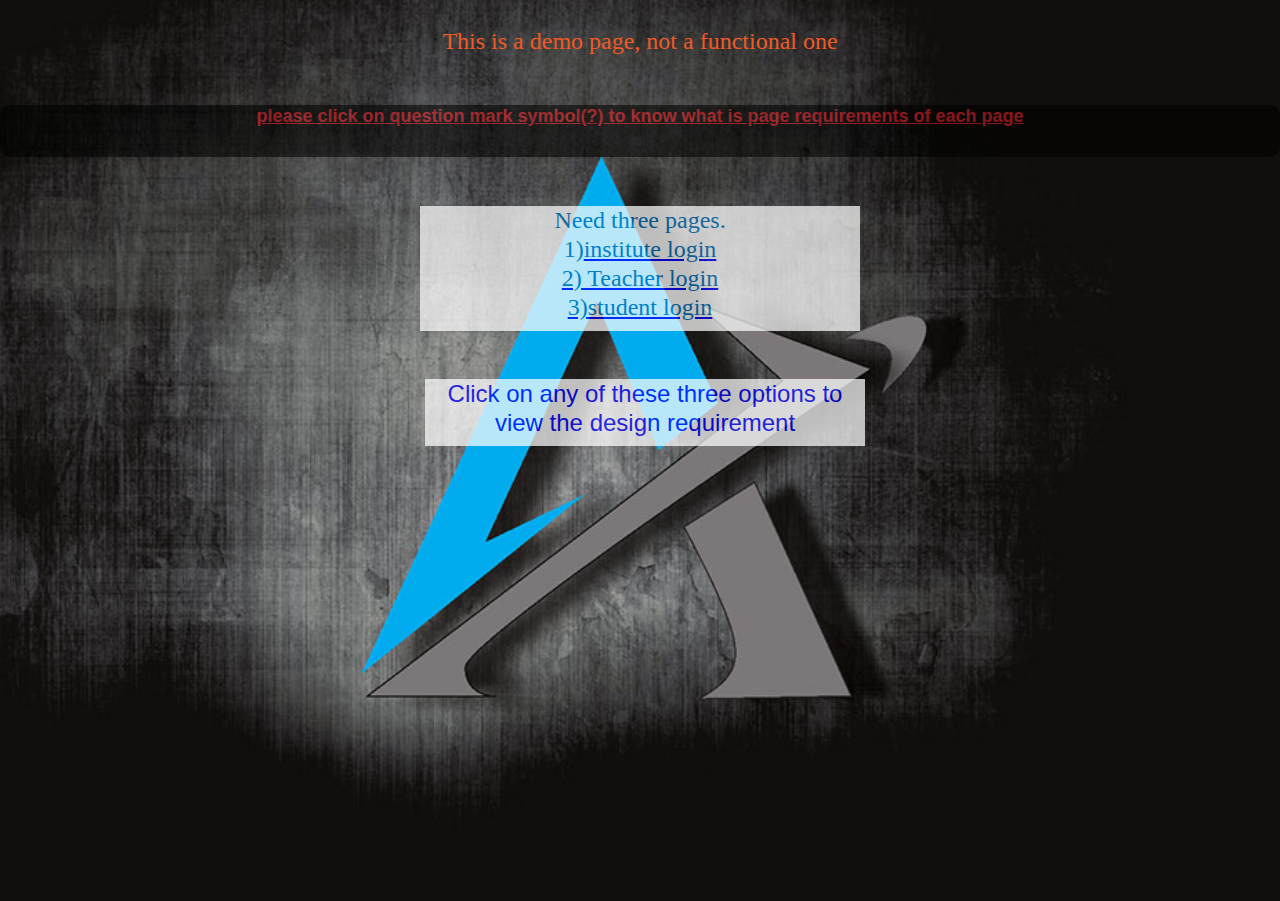
==== index.html @ d6185d38 "data" ====
<!DOCTYPE html>
<html class="nojs html css_verticalspacer" lang="en-GB">
 <head>

  <meta http-equiv="Content-type" content="text/html;charset=UTF-8"/>
  <meta name="generator" content="2018.1.0.386"/>
  <meta name="viewport" content="width=device-width, initial-scale=1.0"/>
  
  <script type="text/javascript">
   // Update the 'nojs'/'js' class on the html node
document.documentElement.className = document.documentElement.className.replace(/\bnojs\b/g, 'js');

// Check that all required assets are uploaded and up-to-date
if(typeof Muse == "undefined") window.Muse = {}; window.Muse.assets = {"required":["museutils.js", "museconfig.js", "jquery.watch.js", "jquery.musepolyfill.bgsize.js", "require.js", "index.css"], "outOfDate":[]};
</script>
  
  <title>descriptiom</title>
  <!-- CSS -->
  <link rel="stylesheet" type="text/css" href="css/site_global.css?crc=444006867"/>
  <link rel="stylesheet" type="text/css" href="css/index.css?crc=3899589038" id="pagesheet"/>
  <!-- Other scripts -->
  <script type="text/javascript">
   var __adobewebfontsappname__ = "muse";
</script>
  <!-- JS includes -->
  <script src="https://webfonts.creativecloud.com/ultra:n4:default;paytone-one:n4:default.js" type="text/javascript"></script>
    <!--HTML Widget code-->
  
<style>
/* Created by Joseph Angelo Todaro of MuseResources.com. Reuse of this code is traceable and strictly prohibited. */
.u3273{-webkit-animation-duration:.5s;animation-duration:.5s;-webkit-animation-fill-mode:both;animation-fill-mode:both;-ms-transform-origin:50% 50%;-webkit-transform-origin:50% 50%;transform-origin:50% 50%}@-webkit-keyframes movebounce{from,0%,33%,60%,to{-webkit-animation-timing-function:cubic-bezier(0.215,0.610,0.355,1.000);animation-timing-function:cubic-bezier(0.215,0.610,0.355,1.000);-webkit-transform:translate3d(0,0,0);transform:translate3d(0,0,0)}20%,23%{-webkit-animation-timing-function:cubic-bezier(0.755,0.050,0.855,0.060);animation-timing-function:cubic-bezier(0.755,0.050,0.855,0.060);-webkit-transform:translate3d(0,-30px,0);transform:translate3d(0,-30px,0)}50%{-webkit-animation-timing-function:cubic-bezier(0.755,0.050,0.855,0.060);animation-timing-function:cubic-bezier(0.755,0.050,0.855,0.060);-webkit-transform:translate3d(0,-15px,0);transform:translate3d(0,-15px,0)}70%{-webkit-transform:translate3d(0,-4px,0);transform:translate3d(0,-4px,0)}}@keyframes movebounce{from,0%,33%,60%,to{-webkit-animation-timing-function:cubic-bezier(0.215,0.610,0.355,1.000);animation-timing-function:cubic-bezier(0.215,0.610,0.355,1.000);-webkit-transform:translate3d(0,0,0);transform:translate3d(0,0,0)}20%,23%{-webkit-animation-timing-function:cubic-bezier(0.755,0.050,0.855,0.060);animation-timing-function:cubic-bezier(0.755,0.050,0.855,0.060);-webkit-transform:translate3d(0,-30px,0);transform:translate3d(0,-30px,0)}50%{-webkit-animation-timing-function:cubic-bezier(0.755,0.050,0.855,0.060);animation-timing-function:cubic-bezier(0.755,0.050,0.855,0.060);-webkit-transform:translate3d(0,-15px,0);transform:translate3d(0,-15px,0)}70%{-webkit-transform:translate3d(0,-4px,0);transform:translate3d(0,-4px,0)}}.u3273.movebounce{-webkit-animation-name:movebounce;animation-name:movebounce;-webkit-transform-origin:center bottom;transform-origin:center bottom}@-webkit-keyframes moveflash{from,50%,to{opacity:1}25%,75%{opacity:0}}@keyframes moveflash{from,50%,to{opacity:1}25%,75%{opacity:0}}.u3273.moveflash{-webkit-animation-name:moveflash;animation-name:moveflash}@-webkit-keyframes movepulse{from{-webkit-transform:scale3d(1,1,1);transform:scale3d(1,1,1)}50%{-webkit-transform:scale3d(1.05,1.05,1.05);transform:scale3d(1.05,1.05,1.05)}to{-webkit-transform:scale3d(1,1,1);transform:scale3d(1,1,1)}}@keyframes movepulse{from{-webkit-transform:scale3d(1,1,1);transform:scale3d(1,1,1)}50%{-webkit-transform:scale3d(1.05,1.05,1.05);transform:scale3d(1.05,1.05,1.05)}to{-webkit-transform:scale3d(1,1,1);transform:scale3d(1,1,1)}}.u3273.movepulse{-webkit-animation-name:movepulse;animation-name:movepulse}@-webkit-keyframes moverubberBand{from{-webkit-transform:scale3d(1,1,1);transform:scale3d(1,1,1)}30%{-webkit-transform:scale3d(1.25,0.75,1);transform:scale3d(1.25,0.75,1)}40%{-webkit-transform:scale3d(0.75,1.25,1);transform:scale3d(0.75,1.25,1)}50%{-webkit-transform:scale3d(1.15,0.85,1);transform:scale3d(1.15,0.85,1)}65%{-webkit-transform:scale3d(.95,1.05,1);transform:scale3d(.95,1.05,1)}75%{-webkit-transform:scale3d(1.05,.95,1);transform:scale3d(1.05,.95,1)}to{-webkit-transform:scale3d(1,1,1);transform:scale3d(1,1,1)}}@keyframes moverubberBand{from{-webkit-transform:scale3d(1,1,1);transform:scale3d(1,1,1)}30%{-webkit-transform:scale3d(1.25,0.75,1);transform:scale3d(1.25,0.75,1)}40%{-webkit-transform:scale3d(0.75,1.25,1);transform:scale3d(0.75,1.25,1)}50%{-webkit-transform:scale3d(1.15,0.85,1);transform:scale3d(1.15,0.85,1)}65%{-webkit-transform:scale3d(.95,1.05,1);transform:scale3d(.95,1.05,1)}75%{-webkit-transform:scale3d(1.05,.95,1);transform:scale3d(1.05,.95,1)}to{-webkit-transform:scale3d(1,1,1);transform:scale3d(1,1,1)}}.u3273.moverubberBand{-webkit-animation-name:moverubberBand;animation-name:moverubberBand}@-webkit-keyframes moveshake{from,to{-webkit-transform:translate3d(0,0,0);transform:translate3d(0,0,0)}10%,30%,50%,70%,90%{-webkit-transform:translate3d(-10px,0,0);transform:translate3d(-10px,0,0)}20%,40%,60%,80%{-webkit-transform:translate3d(10px,0,0);transform:translate3d(10px,0,0)}}@keyframes moveshake{from,to{-webkit-transform:translate3d(0,0,0);transform:translate3d(0,0,0)}10%,30%,50%,70%,90%{-webkit-transform:translate3d(-10px,0,0);transform:translate3d(-10px,0,0)}20%,40%,60%,80%{-webkit-transform:translate3d(10px,0,0);transform:translate3d(10px,0,0)}}.u3273.moveshake{-webkit-animation-name:moveshake;animation-name:moveshake}@-webkit-keyframes moveheadShake{0%{-webkit-transform:translateX(0);transform:translateX(0)}6.5%{-webkit-transform:translateX(-6px) rotateY(-9deg);transform:translateX(-6px) rotateY(-9deg)}18.5%{-webkit-transform:translateX(5px) rotateY(7deg);transform:translateX(5px) rotateY(7deg)}31.5%{-webkit-transform:translateX(-3px) rotateY(-5deg);transform:translateX(-3px) rotateY(-5deg)}43.5%{-webkit-transform:translateX(2px) rotateY(3deg);transform:translateX(2px) rotateY(3deg)}50%{-webkit-transform:translateX(0);transform:translateX(0)}}@keyframes moveheadShake{0%{-webkit-transform:translateX(0);transform:translateX(0)}6.5%{-webkit-transform:translateX(-6px) rotateY(-9deg);transform:translateX(-6px) rotateY(-9deg)}18.5%{-webkit-transform:translateX(5px) rotateY(7deg);transform:translateX(5px) rotateY(7deg)}31.5%{-webkit-transform:translateX(-3px) rotateY(-5deg);transform:translateX(-3px) rotateY(-5deg)}43.5%{-webkit-transform:translateX(2px) rotateY(3deg);transform:translateX(2px) rotateY(3deg)}50%{-webkit-transform:translateX(0);transform:translateX(0)}}.u3273.moveheadShake{-webkit-animation-timing-function:ease-in-out;animation-timing-function:ease-in-out;-webkit-animation-name:moveheadShake;animation-name:moveheadShake}@-webkit-keyframes moveswing{20%{-webkit-transform:rotate3d(0,0,1,15deg);transform:rotate3d(0,0,1,15deg)}40%{-webkit-transform:rotate3d(0,0,1,-10deg);transform:rotate3d(0,0,1,-10deg)}60%{-webkit-transform:rotate3d(0,0,1,5deg);transform:rotate3d(0,0,1,5deg)}80%{-webkit-transform:rotate3d(0,0,1,-5deg);transform:rotate3d(0,0,1,-5deg)}to{-webkit-transform:rotate3d(0,0,1,0deg);transform:rotate3d(0,0,1,0deg)}}@keyframes moveswing{20%{-webkit-transform:rotate3d(0,0,1,15deg);transform:rotate3d(0,0,1,15deg)}40%{-webkit-transform:rotate3d(0,0,1,-10deg);transform:rotate3d(0,0,1,-10deg)}60%{-webkit-transform:rotate3d(0,0,1,5deg);transform:rotate3d(0,0,1,5deg)}80%{-webkit-transform:rotate3d(0,0,1,-5deg);transform:rotate3d(0,0,1,-5deg)}to{-webkit-transform:rotate3d(0,0,1,0deg);transform:rotate3d(0,0,1,0deg)}}.u3273.moveswing{-webkit-transform-origin:top center;transform-origin:top center;-webkit-animation-name:moveswing;animation-name:moveswing}@-webkit-keyframes movetada{from{-webkit-transform:scale3d(1,1,1);transform:scale3d(1,1,1)}10%,20%{-webkit-transform:scale3d(.9,.9,.9) rotate3d(0,0,1,-3deg);transform:scale3d(.9,.9,.9) rotate3d(0,0,1,-3deg)}30%,50%,70%,90%{-webkit-transform:scale3d(1.1,1.1,1.1) rotate3d(0,0,1,3deg);transform:scale3d(1.1,1.1,1.1) rotate3d(0,0,1,3deg)}40%,60%,80%{-webkit-transform:scale3d(1.1,1.1,1.1) rotate3d(0,0,1,-3deg);transform:scale3d(1.1,1.1,1.1) rotate3d(0,0,1,-3deg)}to{-webkit-transform:scale3d(1,1,1);transform:scale3d(1,1,1)}}@keyframes movetada{from{-webkit-transform:scale3d(1,1,1);transform:scale3d(1,1,1)}10%,20%{-webkit-transform:scale3d(.9,.9,.9) rotate3d(0,0,1,-3deg);transform:scale3d(.9,.9,.9) rotate3d(0,0,1,-3deg)}30%,50%,70%,90%{-webkit-transform:scale3d(1.1,1.1,1.1) rotate3d(0,0,1,3deg);transform:scale3d(1.1,1.1,1.1) rotate3d(0,0,1,3deg)}40%,60%,80%{-webkit-transform:scale3d(1.1,1.1,1.1) rotate3d(0,0,1,-3deg);transform:scale3d(1.1,1.1,1.1) rotate3d(0,0,1,-3deg)}to{-webkit-transform:scale3d(1,1,1);transform:scale3d(1,1,1)}}.u3273.movetada{-webkit-animation-name:movetada;animation-name:movetada}@-webkit-keyframes movewobble{from{-webkit-transform:none;transform:none}15%{-webkit-transform:translate3d(-25%,0,0) rotate3d(0,0,1,-5deg);transform:translate3d(-25%,0,0) rotate3d(0,0,1,-5deg)}30%{-webkit-transform:translate3d(20%,0,0) rotate3d(0,0,1,3deg);transform:translate3d(20%,0,0) rotate3d(0,0,1,3deg)}45%{-webkit-transform:translate3d(-15%,0,0) rotate3d(0,0,1,-3deg);transform:translate3d(-15%,0,0) rotate3d(0,0,1,-3deg)}60%{-webkit-transform:translate3d(10%,0,0) rotate3d(0,0,1,2deg);transform:translate3d(10%,0,0) rotate3d(0,0,1,2deg)}75%{-webkit-transform:translate3d(-5%,0,0) rotate3d(0,0,1,-1deg);transform:translate3d(-5%,0,0) rotate3d(0,0,1,-1deg)}to{-webkit-transform:none;transform:none}}@keyframes movewobble{from{-webkit-transform:none;transform:none}15%{-webkit-transform:translate3d(-25%,0,0) rotate3d(0,0,1,-5deg);transform:translate3d(-25%,0,0) rotate3d(0,0,1,-5deg)}30%{-webkit-transform:translate3d(20%,0,0) rotate3d(0,0,1,3deg);transform:translate3d(20%,0,0) rotate3d(0,0,1,3deg)}45%{-webkit-transform:translate3d(-15%,0,0) rotate3d(0,0,1,-3deg);transform:translate3d(-15%,0,0) rotate3d(0,0,1,-3deg)}60%{-webkit-transform:translate3d(10%,0,0) rotate3d(0,0,1,2deg);transform:translate3d(10%,0,0) rotate3d(0,0,1,2deg)}75%{-webkit-transform:translate3d(-5%,0,0) rotate3d(0,0,1,-1deg);transform:translate3d(-5%,0,0) rotate3d(0,0,1,-1deg)}to{-webkit-transform:none;transform:none}}.u3273.movewobble{-webkit-animation-name:movewobble;animation-name:movewobble}@-webkit-keyframes movejello{from,11.1%,to{-webkit-transform:none;transform:none}22.2%{-webkit-transform:skewX(-12.5deg) skewY(-12.5deg);transform:skewX(-12.5deg) skewY(-12.5deg)}33.3%{-webkit-transform:skewX(6.25deg) skewY(6.25deg);transform:skewX(6.25deg) skewY(6.25deg)}44.4%{-webkit-transform:skewX(-3.125deg) skewY(-3.125deg);transform:skewX(-3.125deg) skewY(-3.125deg)}55.5%{-webkit-transform:skewX(1.5625deg) skewY(1.5625deg);transform:skewX(1.5625deg) skewY(1.5625deg)}66.6%{-webkit-transform:skewX(-0.78125deg) skewY(-0.78125deg);transform:skewX(-0.78125deg) skewY(-0.78125deg)}77.7%{-webkit-transform:skewX(0.390625deg) skewY(0.390625deg);transform:skewX(0.390625deg) skewY(0.390625deg)}88.8%{-webkit-transform:skewX(-0.1953125deg) skewY(-0.1953125deg);transform:skewX(-0.1953125deg) skewY(-0.1953125deg)}}@keyframes movejello{from,11.1%,to{-webkit-transform:none;transform:none}22.2%{-webkit-transform:skewX(-12.5deg) skewY(-12.5deg);transform:skewX(-12.5deg) skewY(-12.5deg)}33.3%{-webkit-transform:skewX(6.25deg) skewY(6.25deg);transform:skewX(6.25deg) skewY(6.25deg)}44.4%{-webkit-transform:skewX(-3.125deg) skewY(-3.125deg);transform:skewX(-3.125deg) skewY(-3.125deg)}55.5%{-webkit-transform:skewX(1.5625deg) skewY(1.5625deg);transform:skewX(1.5625deg) skewY(1.5625deg)}66.6%{-webkit-transform:skewX(-0.78125deg) skewY(-0.78125deg);transform:skewX(-0.78125deg) skewY(-0.78125deg)}77.7%{-webkit-transform:skewX(0.390625deg) skewY(0.390625deg);transform:skewX(0.390625deg) skewY(0.390625deg)}88.8%{-webkit-transform:skewX(-0.1953125deg) skewY(-0.1953125deg);transform:skewX(-0.1953125deg) skewY(-0.1953125deg)}}.u3273.movejello{-webkit-animation-name:movejello;animation-name:movejello;-webkit-transform-origin:center;transform-origin:center}@-webkit-keyframes flip{from{-webkit-transform:perspective(400px) rotate3d(0,1,0,-360deg);transform:perspective(400px) rotate3d(0,1,0,-360deg);-webkit-animation-timing-function:ease-out;animation-timing-function:ease-out}40%{-webkit-transform:perspective(400px) translate3d(0,0,150px) rotate3d(0,1,0,-190deg);transform:perspective(400px) translate3d(0,0,150px) rotate3d(0,1,0,-190deg);-webkit-animation-timing-function:ease-out;animation-timing-function:ease-out}50%{-webkit-transform:perspective(400px) translate3d(0,0,150px) rotate3d(0,1,0,-170deg);transform:perspective(400px) translate3d(0,0,150px) rotate3d(0,1,0,-170deg);-webkit-animation-timing-function:ease-in;animation-timing-function:ease-in}80%{-webkit-transform:perspective(400px) scale3d(.95,.95,.95);transform:perspective(400px) scale3d(.95,.95,.95);-webkit-animation-timing-function:ease-in;animation-timing-function:ease-in}to{-webkit-transform:perspective(400px);transform:perspective(400px);-webkit-animation-timing-function:ease-in;animation-timing-function:ease-in}}@keyframes flip{from{-webkit-transform:perspective(400px) rotate3d(0,1,0,-360deg);transform:perspective(400px) rotate3d(0,1,0,-360deg);-webkit-animation-timing-function:ease-out;animation-timing-function:ease-out}40%{-webkit-transform:perspective(400px) translate3d(0,0,150px) rotate3d(0,1,0,-190deg);transform:perspective(400px) translate3d(0,0,150px) rotate3d(0,1,0,-190deg);-webkit-animation-timing-function:ease-out;animation-timing-function:ease-out}50%{-webkit-transform:perspective(400px) translate3d(0,0,150px) rotate3d(0,1,0,-170deg);transform:perspective(400px) translate3d(0,0,150px) rotate3d(0,1,0,-170deg);-webkit-animation-timing-function:ease-in;animation-timing-function:ease-in}80%{-webkit-transform:perspective(400px) scale3d(.95,.95,.95);transform:perspective(400px) scale3d(.95,.95,.95);-webkit-animation-timing-function:ease-in;animation-timing-function:ease-in}to{-webkit-transform:perspective(400px);transform:perspective(400px);-webkit-animation-timing-function:ease-in;animation-timing-function:ease-in}}.u3273.moveflip{-webkit-backface-visibility:visible;backface-visibility:visible;-webkit-animation-name:flip;animation-name:flip}@keyframes movespin{0%{transform:rotate(0deg)}39%{transform:rotate(-17deg)}72%{transform:rotate(1100deg)}84%{transform:rotate(1100deg)}100%{transform:rotate(1080deg)}}@-webkit-keyframes movespin{0%{-webkit-transform:rotate(0deg)}39%{-webkit-transform:rotate(-17deg)}72%{-webkit-transform:rotate(1100deg)}84%{-webkit-transform:rotate(1100deg)}100%{-webkit-transform:rotate(1080deg)}}.u3273.movespin{animation-name:movespin;-webkit-animation-name:movespin;transform-origin:50% 50%;animation-fill-mode:both;-webkit-transform-origin:50% 50%;-webkit-animation-fill-mode:both;-webkit-animation-timing-function:ease;animation-timing-function:ease}
/* Created by Joseph Angelo Todaro of MuseResources.com. Reuse of this code is traceable and strictly prohibited. */
</style>

 </head>
 <body class="museBGSize">

  <div class="clearfix borderbox" id="page"><!-- group -->
   <div class="size_fixed grpelem" id="u3273" data-sizePolicy="fixed" data-pintopage="page_fluidx"><!-- custom html -->
    
            
   </div>
   <div class="clearfix grpelem" id="pu94-4"><!-- column -->
    <div class="clearfix colelem" id="u94-4"><!-- content -->
     <p>This is a demo page, not a functional one</p>
    </div>
    <div class="clearfix colelem" id="u3265-3"><!-- content -->
     <p>&nbsp;</p>
    </div>
    <div class="browser_width colelem" id="u3262-4-bw">
     <div class="rounded-corners tip clearfix" id="u3262-4"><!-- content -->
      <p><span id="u3262">please click on question mark symbol(?) to know what is page requirements of each page</span></p>
     </div>
    </div>
    <div class="clearfix colelem" id="u97-14"><!-- content -->
     <p>Need three pages.</p>
     <p><span id="u97-3">1)</span><a class="nonblock" href="insti-login.html"><span id="u97-4">institute login</span></a></p>
     <p><a class="nonblock" href="teacherlogin.html"><span id="u97-7">2) Teacher login</span></a></p>
     <p><a class="nonblock" href="student-login.html"><span id="u97-10">3)student login</span></a></p>
    </div>
    <div class="clearfix colelem" id="u100-4"><!-- content -->
     <p>Click on any of these three options to view the design requirement</p>
    </div>
   </div>
   <div class="verticalspacer" data-offset-top="446" data-content-above-spacer="445" data-content-below-spacer="61" data-sizePolicy="fixed" data-pintopage="page_fixedLeft"></div>
  </div>
  <!-- JS includes -->
  <script type="text/javascript">
   if (document.location.protocol != 'https:') document.write('\x3Cscript src="http://musecdn.businesscatalyst.com/scripts/4.0/jquery-1.8.3.min.js" type="text/javascript">\x3C/script>');
</script>
  <script type="text/javascript">
   window.jQuery || document.write('\x3Cscript src="scripts/jquery-1.8.3.min.js?crc=209076791" type="text/javascript">\x3C/script>');
</script>
  <!-- Other scripts -->
  <script type="text/javascript">
   // Decide whether to suppress missing file error or not based on preference setting
var suppressMissingFileError = false
</script>
  <script type="text/javascript">
   window.Muse.assets.check=function(c){if(!window.Muse.assets.checked){window.Muse.assets.checked=!0;var b={},d=function(a,b){if(window.getComputedStyle){var c=window.getComputedStyle(a,null);return c&&c.getPropertyValue(b)||c&&c[b]||""}if(document.documentElement.currentStyle)return(c=a.currentStyle)&&c[b]||a.style&&a.style[b]||"";return""},a=function(a){if(a.match(/^rgb/))return a=a.replace(/\s+/g,"").match(/([\d\,]+)/gi)[0].split(","),(parseInt(a[0])<<16)+(parseInt(a[1])<<8)+parseInt(a[2]);if(a.match(/^\#/))return parseInt(a.substr(1),
16);return 0},f=function(f){for(var g=document.getElementsByTagName("link"),j=0;j<g.length;j++)if("text/css"==g[j].type){var l=(g[j].href||"").match(/\/?css\/([\w\-]+\.css)\?crc=(\d+)/);if(!l||!l[1]||!l[2])break;b[l[1]]=l[2]}g=document.createElement("div");g.className="version";g.style.cssText="display:none; width:1px; height:1px;";document.getElementsByTagName("body")[0].appendChild(g);for(j=0;j<Muse.assets.required.length;){var l=Muse.assets.required[j],k=l.match(/([\w\-\.]+)\.(\w+)$/),i=k&&k[1]?
k[1]:null,k=k&&k[2]?k[2]:null;switch(k.toLowerCase()){case "css":i=i.replace(/\W/gi,"_").replace(/^([^a-z])/gi,"_$1");g.className+=" "+i;i=a(d(g,"color"));k=a(d(g,"backgroundColor"));i!=0||k!=0?(Muse.assets.required.splice(j,1),"undefined"!=typeof b[l]&&(i!=b[l]>>>24||k!=(b[l]&16777215))&&Muse.assets.outOfDate.push(l)):j++;g.className="version";break;case "js":j++;break;default:throw Error("Unsupported file type: "+k);}}c?c().jquery!="1.8.3"&&Muse.assets.outOfDate.push("jquery-1.8.3.min.js"):Muse.assets.required.push("jquery-1.8.3.min.js");
g.parentNode.removeChild(g);if(Muse.assets.outOfDate.length||Muse.assets.required.length)g="Some files on the server may be missing or incorrect. Clear browser cache and try again. If the problem persists please contact website author.",f&&Muse.assets.outOfDate.length&&(g+="\nOut of date: "+Muse.assets.outOfDate.join(",")),f&&Muse.assets.required.length&&(g+="\nMissing: "+Muse.assets.required.join(",")),suppressMissingFileError?(g+="\nUse SuppressMissingFileError key in AppPrefs.xml to show missing file error pop up.",console.log(g)):alert(g)};location&&location.search&&location.search.match&&location.search.match(/muse_debug/gi)?
setTimeout(function(){f(!0)},5E3):f()}};
var muse_init=function(){require.config({baseUrl:""});require(["jquery","museutils","whatinput","jquery.watch","jquery.musepolyfill.bgsize"],function(c){var $ = c;$(document).ready(function(){try{
window.Muse.assets.check($);/* body */
Muse.Utils.transformMarkupToFixBrowserProblemsPreInit();/* body */
Muse.Utils.prepHyperlinks(true);/* body */
Muse.Utils.resizeHeight('.browser_width');/* resize height */
Muse.Utils.requestAnimationFrame(function() { $('body').addClass('initialized'); });/* mark body as initialized */
Muse.Utils.makeButtonsVisibleAfterSettingMinWidth();/* body */
Muse.Utils.fullPage('#page');/* 100% height page */
Muse.Utils.showWidgetsWhenReady();/* body */
Muse.Utils.transformMarkupToFixBrowserProblems();/* body */
}catch(b){if(b&&"function"==typeof b.notify?b.notify():Muse.Assert.fail("Error calling selector function: "+b),false)throw b;}})})};

</script>
  <!-- RequireJS script -->
  <script src="scripts/require.js?crc=7928878" type="text/javascript" async data-main="scripts/museconfig.js?crc=4286661555" onload="if (requirejs) requirejs.onError = function(requireType, requireModule) { if (requireType && requireType.toString && requireType.toString().indexOf && 0 <= requireType.toString().indexOf('#scripterror')) window.Muse.assets.check(); }" onerror="window.Muse.assets.check();"></script>
  
  <!--HTML Widget code-->
  
<script type="text/javascript">
$.fn.extend({animateCss:function(a){var b='webkitAnimationEnd mozAnimationEnd MSAnimationEnd oanimationend animationend';$(this).addClass('u3273 '+a).one(b,function(){$(this).removeClass('u3273 '+a)})}});var timerId=setInterval(function(){$(".tip").animateCss('movetada')},3e3);timerId();
</script>

   </body>
</html>
---- css/site_global.css ----
html{min-height:100%;min-width:100%;-ms-text-size-adjust:none;}body,div,dl,dt,dd,ul,ol,li,nav,h1,h2,h3,h4,h5,h6,pre,code,form,fieldset,legend,input,button,textarea,p,blockquote,th,td,a{margin:0px;padding:0px;border-width:0px;border-style:solid;border-color:transparent;-webkit-transform-origin:left top;-ms-transform-origin:left top;-o-transform-origin:left top;transform-origin:left top;background-repeat:no-repeat;}button.submit-btn{-moz-box-sizing:content-box;-webkit-box-sizing:content-box;box-sizing:content-box;}.transition{-webkit-transition-property:background-image,background-position,background-color,border-color,border-radius,color,font-size,font-style,font-weight,letter-spacing,line-height,text-align,box-shadow,text-shadow,opacity;transition-property:background-image,background-position,background-color,border-color,border-radius,color,font-size,font-style,font-weight,letter-spacing,line-height,text-align,box-shadow,text-shadow,opacity;}.transition *{-webkit-transition:inherit;transition:inherit;}table{border-collapse:collapse;border-spacing:0px;}fieldset,img{border:0px;border-style:solid;-webkit-transform-origin:left top;-ms-transform-origin:left top;-o-transform-origin:left top;transform-origin:left top;}address,caption,cite,code,dfn,em,strong,th,var,optgroup{font-style:inherit;font-weight:inherit;}del,ins{text-decoration:none;}li{list-style:none;}caption,th{text-align:left;}h1,h2,h3,h4,h5,h6{font-size:100%;font-weight:inherit;}input,button,textarea,select,optgroup,option{font-family:inherit;font-size:inherit;font-style:inherit;font-weight:inherit;}.form-grp input,.form-grp textarea{-webkit-appearance:none;-webkit-border-radius:0;}body{font-family:Arial, Helvetica Neue, Helvetica, sans-serif;text-align:left;font-size:14px;line-height:17px;word-wrap:break-word;text-rendering:optimizeLegibility;-moz-font-feature-settings:'liga';-ms-font-feature-settings:'liga';-webkit-font-feature-settings:'liga';font-feature-settings:'liga';}a:link{color:#0000FF;text-decoration:underline;}a:visited{color:#800080;text-decoration:underline;}a:hover{color:#0000FF;text-decoration:underline;}a:active{color:#EE0000;text-decoration:underline;}a.nontext{color:black;text-decoration:none;font-style:normal;font-weight:normal;}.normal_text{color:#000000;direction:ltr;font-family:Arial, Helvetica Neue, Helvetica, sans-serif;font-size:14px;font-style:normal;font-weight:normal;letter-spacing:0px;line-height:17px;text-align:left;text-decoration:none;text-indent:0px;text-transform:none;vertical-align:0px;padding:0px;}.list0 li:before{position:absolute;right:100%;letter-spacing:0px;text-decoration:none;font-weight:normal;font-style:normal;}.rtl-list li:before{right:auto;left:100%;}.nls-None > li:before,.nls-None .list3 > li:before,.nls-None .list6 > li:before{margin-right:6px;content:'•';}.nls-None .list1 > li:before,.nls-None .list4 > li:before,.nls-None .list7 > li:before{margin-right:6px;content:'○';}.nls-None,.nls-None .list1,.nls-None .list2,.nls-None .list3,.nls-None .list4,.nls-None .list5,.nls-None .list6,.nls-None .list7,.nls-None .list8{padding-left:34px;}.nls-None.rtl-list,.nls-None .list1.rtl-list,.nls-None .list2.rtl-list,.nls-None .list3.rtl-list,.nls-None .list4.rtl-list,.nls-None .list5.rtl-list,.nls-None .list6.rtl-list,.nls-None .list7.rtl-list,.nls-None .list8.rtl-list{padding-left:0px;padding-right:34px;}.nls-None .list2 > li:before,.nls-None .list5 > li:before,.nls-None .list8 > li:before{margin-right:6px;content:'-';}.nls-None.rtl-list > li:before,.nls-None .list1.rtl-list > li:before,.nls-None .list2.rtl-list > li:before,.nls-None .list3.rtl-list > li:before,.nls-None .list4.rtl-list > li:before,.nls-None .list5.rtl-list > li:before,.nls-None .list6.rtl-list > li:before,.nls-None .list7.rtl-list > li:before,.nls-None .list8.rtl-list > li:before{margin-right:0px;margin-left:6px;}.TabbedPanelsTab{white-space:nowrap;}.MenuBar .MenuBarView,.MenuBar .SubMenuView{display:block;list-style:none;}.MenuBar .SubMenu{display:none;position:absolute;}.NoWrap{white-space:nowrap;word-wrap:normal;}.rootelem{margin-left:auto;margin-right:auto;}.colelem{display:inline;float:left;clear:both;}.clearfix:after{content:"\0020";visibility:hidden;display:block;height:0px;clear:both;}*:first-child+html .clearfix{zoom:1;}.clip_frame{overflow:hidden;}.popup_anchor{position:relative;width:0px;height:0px;}.allow_click_through *{pointer-events:auto;}.popup_element{z-index:100000;}.svg{display:block;vertical-align:top;}span.wrap{content:'';clear:left;display:block;}span.actAsInlineDiv{display:inline-block;}.position_content,.excludeFromNormalFlow{float:left;}.preload_images{position:absolute;overflow:hidden;left:-9999px;top:-9999px;height:1px;width:1px;}.preload{height:1px;width:1px;}.animateStates{-webkit-transition:0.3s ease-in-out;-moz-transition:0.3s ease-in-out;-o-transition:0.3s ease-in-out;transition:0.3s ease-in-out;}[data-whatinput="mouse"] *:focus,[data-whatinput="touch"] *:focus,input:focus,textarea:focus{outline:none;}textarea{resize:none;overflow:auto;}.allow_click_through,.fld-prompt{pointer-events:none;}.wrapped-input{position:absolute;top:0px;left:0px;background:transparent;border:none;}.submit-btn{z-index:50000;cursor:pointer;}.anchor_item{width:22px;height:18px;}.MenuBar .SubMenuVisible,.MenuBarVertical .SubMenuVisible,.MenuBar .SubMenu .SubMenuVisible,.popup_element.Active,span.actAsPara,.actAsDiv,a.nonblock.nontext,img.block{display:block;}.widget_invisible,.js .invi,.js .mse_pre_init{visibility:hidden;}.ose_ei{visibility:hidden;z-index:0;}.no_vert_scroll{overflow-y:hidden;}.always_vert_scroll{overflow-y:scroll;}.always_horz_scroll{overflow-x:scroll;}.fullscreen{overflow:hidden;left:0px;top:0px;position:fixed;height:100%;width:100%;-moz-box-sizing:border-box;-webkit-box-sizing:border-box;-ms-box-sizing:border-box;box-sizing:border-box;}.fullwidth{position:absolute;}.borderbox{-moz-box-sizing:border-box;-webkit-box-sizing:border-box;-ms-box-sizing:border-box;box-sizing:border-box;}.scroll_wrapper{position:absolute;overflow:auto;left:0px;right:0px;top:0px;bottom:0px;padding-top:0px;padding-bottom:0px;margin-top:0px;margin-bottom:0px;}.browser_width > *{position:absolute;left:0px;right:0px;}.grpelem,.accordion_wrapper{display:inline;float:left;}.fld-checkbox input[type=checkbox],.fld-radiobutton input[type=radio]{position:absolute;overflow:hidden;clip:rect(0px, 0px, 0px, 0px);height:1px;width:1px;margin:-1px;padding:0px;border:0px;}.fld-checkbox input[type=checkbox] + label,.fld-radiobutton input[type=radio] + label{display:inline-block;background-repeat:no-repeat;cursor:pointer;float:left;width:100%;height:100%;}.pointer_cursor,.fld-recaptcha-mode,.fld-recaptcha-refresh,.fld-recaptcha-help{cursor:pointer;}p,h1,h2,h3,h4,h5,h6,ol,ul,span.actAsPara{max-height:1000000px;}.superscript{vertical-align:super;font-size:66%;line-height:0px;}.subscript{vertical-align:sub;font-size:66%;line-height:0px;}.horizontalSlideShow{-ms-touch-action:pan-y;touch-action:pan-y;}.verticalSlideShow{-ms-touch-action:pan-x;touch-action:pan-x;}.colelem100,.verticalspacer{clear:both;}.list0 li,.MenuBar .MenuItemContainer,.SlideShowContentPanel .fullscreen img,.css_verticalspacer .verticalspacer{position:relative;}.popup_element.Inactive,.js .disn,.js .an_invi,.hidden,.breakpoint{display:none;}#muse_css_mq{position:absolute;display:none;background-color:#FFFFFE;}.fluid_height_spacer{width:0.01px;}.muse_check_css{display:none;position:fixed;}@media screen and (-webkit-min-device-pixel-ratio:0){body{text-rendering:auto;}}
---- css/index.css ----
.version.index{color:#0000E8;background-color:#6F01AE;}#muse_css_mq{background-color:#FFFFFF;}#page{z-index:1;min-height:438px;background-image:none;border-width:0px;border-color:#000000;background-color:transparent;padding-bottom:62px;width:100%;max-width:480px;margin-left:auto;margin-right:auto;}#u3273{z-index:31;width:180px;min-height:59px;border-width:0px;border-color:transparent;background-color:transparent;position:relative;margin-right:-10000px;margin-top:318px;left:-52.92%;}#pu94-4{z-index:2;margin-right:-10000px;margin-top:27px;width:100%;}#u94-4{z-index:2;min-height:58px;background-color:transparent;line-height:29px;font-size:24px;text-align:center;color:#F15A24;font-family:ultra, serif;font-weight:400;position:relative;width:91.67%;margin-left:4.17%;}#u3265-3{z-index:28;background-color:transparent;position:relative;width:1.88%;margin-left:18.75%;}#u3262-4{z-index:24;min-height:52px;background-color:#000000;opacity:0.54;-ms-filter:"progid:DXImageTransform.Microsoft.Alpha(Opacity=54)";filter:alpha(opacity=54);line-height:22px;font-size:18px;text-align:center;color:#ED1C24;font-weight:bold;}.tip{border-width:0px;border-color:transparent;background-color:#666666;border-radius:10px;}#u3262{text-decoration:underline;}.js body{visibility:hidden;}.js body.initialized{visibility:visible;}#u3262-4-bw{z-index:24;min-height:52px;margin-top:3px;}#u97-14{z-index:6;min-height:125px;background-color:#FFFFFF;opacity:0.72;-ms-filter:"progid:DXImageTransform.Microsoft.Alpha(Opacity=72)";filter:alpha(opacity=72);line-height:29px;font-size:24px;text-align:center;color:#0071BC;font-family:ultra, serif;font-weight:400;margin-top:49px;position:relative;width:91.67%;margin-left:4.17%;}#u97-14:hover{opacity:1;-ms-filter:"progid:DXImageTransform.Microsoft.Alpha(Opacity=100)";filter:alpha(opacity=100);padding-top:0px;padding-bottom:0px;min-height:125px;width:91.67%;margin:49px 0px 0px 4.166666666666666%;}#u97-3,#u97-4,#u97-7,#u97-10{text-decoration:none;color:#0071BC;}#u100-4{z-index:20;min-height:67px;background-color:#FFFFFF;opacity:0.72;-ms-filter:"progid:DXImageTransform.Microsoft.Alpha(Opacity=72)";filter:alpha(opacity=72);line-height:29px;font-size:24px;text-align:center;color:#0000FF;font-family:paytone-one, sans-serif;font-weight:400;margin-top:48px;position:relative;width:91.67%;margin-left:5.21%;}.css_verticalspacer .verticalspacer{height:calc(100vh - 506px);}.html{background:#FFFFFF url("../images/appries-wallpaper1.jpg?crc=3858317335") no-repeat center center scroll;background-size:cover;}body{position:relative;min-width:320px;}
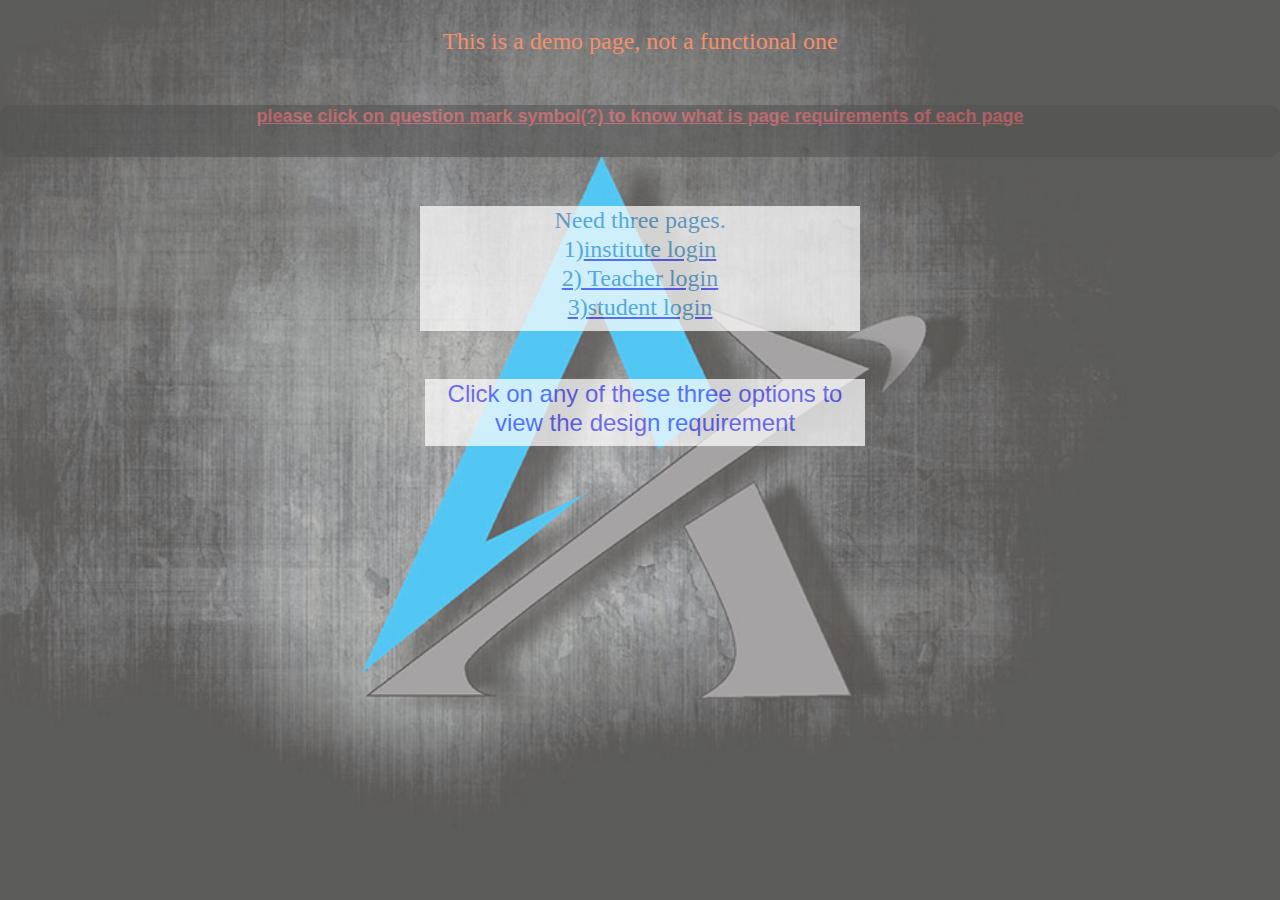
==== commit 38f59fae: "data" ====
--- a/index.html
+++ b/index.html
@@ -17,7 +17,8 @@
   <title>descriptiom</title>
   <!-- CSS -->
   <link rel="stylesheet" type="text/css" href="css/site_global.css?crc=444006867"/>
-  <link rel="stylesheet" type="text/css" href="css/index.css?crc=3899589038" id="pagesheet"/>
+  <link rel="stylesheet" type="text/css" href="css/master_a-master.css?crc=210888416"/>
+  <link rel="stylesheet" type="text/css" href="css/index.css?crc=463187214" id="pagesheet"/>
   <!-- Other scripts -->
   <script type="text/javascript">
    var __adobewebfontsappname__ = "muse";
@@ -26,19 +27,121 @@
   <script src="https://webfonts.creativecloud.com/ultra:n4:default;paytone-one:n4:default.js" type="text/javascript"></script>
     <!--HTML Widget code-->
   
+	<script>(function(w,d,s,l,i){w[l]=w[l]||[];w[l].push({'gtm.start':
+	new Date().getTime(),event:'gtm.js'});var f=d.getElementsByTagName(s)[0],
+	j=d.createElement(s),dl=l!='dataLayer'?'&l='+l:'';j.async=true;j.src=
+	'https://www.googletagmanager.com/gtm.js?id='+i+dl;f.parentNode.insertBefore(j,f);
+	})(window,document,'script','dataLayer','GTM-NQWFQPR');</script>
+	
+
+				<style>
+				
+				body,img{
+				-webkit-animation-duration:4s;
+				animation-duration:4s;
+				-webkit-animation-name:load;
+				animation-name:load;
+				}
+				@keyframes load{
+				from {opacity:0;}
+				to {opacity:1;}
+				}
+				@-webkit-keyframes load{
+				from {opacity:0;}
+				to { opacity:1;}
+				}
+				</style>
+			
+<style>
+#preloader {
+	position: fixed;
+	top: 0;
+	left: 0;
+	right: 0;
+	bottom: 0;
+	background-color: #FFFFFF;
+	z-index: 99999;
+}
+
+#status {
+	width: 200px;
+	height: 200px;
+	position: absolute;
+	left: 50%;
+	top: 50%;
+	background-image: url(./assets/rubix-loader.gif);
+	background-repeat: no-repeat;
+	background-position: center;
+	margin: -100px 0 0 -100px;
+}
+</style>
+
 <style>
 /* Created by Joseph Angelo Todaro of MuseResources.com. Reuse of this code is traceable and strictly prohibited. */
 .u3273{-webkit-animation-duration:.5s;animation-duration:.5s;-webkit-animation-fill-mode:both;animation-fill-mode:both;-ms-transform-origin:50% 50%;-webkit-transform-origin:50% 50%;transform-origin:50% 50%}@-webkit-keyframes movebounce{from,0%,33%,60%,to{-webkit-animation-timing-function:cubic-bezier(0.215,0.610,0.355,1.000);animation-timing-function:cubic-bezier(0.215,0.610,0.355,1.000);-webkit-transform:translate3d(0,0,0);transform:translate3d(0,0,0)}20%,23%{-webkit-animation-timing-function:cubic-bezier(0.755,0.050,0.855,0.060);animation-timing-function:cubic-bezier(0.755,0.050,0.855,0.060);-webkit-transform:translate3d(0,-30px,0);transform:translate3d(0,-30px,0)}50%{-webkit-animation-timing-function:cubic-bezier(0.755,0.050,0.855,0.060);animation-timing-function:cubic-bezier(0.755,0.050,0.855,0.060);-webkit-transform:translate3d(0,-15px,0);transform:translate3d(0,-15px,0)}70%{-webkit-transform:translate3d(0,-4px,0);transform:translate3d(0,-4px,0)}}@keyframes movebounce{from,0%,33%,60%,to{-webkit-animation-timing-function:cubic-bezier(0.215,0.610,0.355,1.000);animation-timing-function:cubic-bezier(0.215,0.610,0.355,1.000);-webkit-transform:translate3d(0,0,0);transform:translate3d(0,0,0)}20%,23%{-webkit-animation-timing-function:cubic-bezier(0.755,0.050,0.855,0.060);animation-timing-function:cubic-bezier(0.755,0.050,0.855,0.060);-webkit-transform:translate3d(0,-30px,0);transform:translate3d(0,-30px,0)}50%{-webkit-animation-timing-function:cubic-bezier(0.755,0.050,0.855,0.060);animation-timing-function:cubic-bezier(0.755,0.050,0.855,0.060);-webkit-transform:translate3d(0,-15px,0);transform:translate3d(0,-15px,0)}70%{-webkit-transform:translate3d(0,-4px,0);transform:translate3d(0,-4px,0)}}.u3273.movebounce{-webkit-animation-name:movebounce;animation-name:movebounce;-webkit-transform-origin:center bottom;transform-origin:center bottom}@-webkit-keyframes moveflash{from,50%,to{opacity:1}25%,75%{opacity:0}}@keyframes moveflash{from,50%,to{opacity:1}25%,75%{opacity:0}}.u3273.moveflash{-webkit-animation-name:moveflash;animation-name:moveflash}@-webkit-keyframes movepulse{from{-webkit-transform:scale3d(1,1,1);transform:scale3d(1,1,1)}50%{-webkit-transform:scale3d(1.05,1.05,1.05);transform:scale3d(1.05,1.05,1.05)}to{-webkit-transform:scale3d(1,1,1);transform:scale3d(1,1,1)}}@keyframes movepulse{from{-webkit-transform:scale3d(1,1,1);transform:scale3d(1,1,1)}50%{-webkit-transform:scale3d(1.05,1.05,1.05);transform:scale3d(1.05,1.05,1.05)}to{-webkit-transform:scale3d(1,1,1);transform:scale3d(1,1,1)}}.u3273.movepulse{-webkit-animation-name:movepulse;animation-name:movepulse}@-webkit-keyframes moverubberBand{from{-webkit-transform:scale3d(1,1,1);transform:scale3d(1,1,1)}30%{-webkit-transform:scale3d(1.25,0.75,1);transform:scale3d(1.25,0.75,1)}40%{-webkit-transform:scale3d(0.75,1.25,1);transform:scale3d(0.75,1.25,1)}50%{-webkit-transform:scale3d(1.15,0.85,1);transform:scale3d(1.15,0.85,1)}65%{-webkit-transform:scale3d(.95,1.05,1);transform:scale3d(.95,1.05,1)}75%{-webkit-transform:scale3d(1.05,.95,1);transform:scale3d(1.05,.95,1)}to{-webkit-transform:scale3d(1,1,1);transform:scale3d(1,1,1)}}@keyframes moverubberBand{from{-webkit-transform:scale3d(1,1,1);transform:scale3d(1,1,1)}30%{-webkit-transform:scale3d(1.25,0.75,1);transform:scale3d(1.25,0.75,1)}40%{-webkit-transform:scale3d(0.75,1.25,1);transform:scale3d(0.75,1.25,1)}50%{-webkit-transform:scale3d(1.15,0.85,1);transform:scale3d(1.15,0.85,1)}65%{-webkit-transform:scale3d(.95,1.05,1);transform:scale3d(.95,1.05,1)}75%{-webkit-transform:scale3d(1.05,.95,1);transform:scale3d(1.05,.95,1)}to{-webkit-transform:scale3d(1,1,1);transform:scale3d(1,1,1)}}.u3273.moverubberBand{-webkit-animation-name:moverubberBand;animation-name:moverubberBand}@-webkit-keyframes moveshake{from,to{-webkit-transform:translate3d(0,0,0);transform:translate3d(0,0,0)}10%,30%,50%,70%,90%{-webkit-transform:translate3d(-10px,0,0);transform:translate3d(-10px,0,0)}20%,40%,60%,80%{-webkit-transform:translate3d(10px,0,0);transform:translate3d(10px,0,0)}}@keyframes moveshake{from,to{-webkit-transform:translate3d(0,0,0);transform:translate3d(0,0,0)}10%,30%,50%,70%,90%{-webkit-transform:translate3d(-10px,0,0);transform:translate3d(-10px,0,0)}20%,40%,60%,80%{-webkit-transform:translate3d(10px,0,0);transform:translate3d(10px,0,0)}}.u3273.moveshake{-webkit-animation-name:moveshake;animation-name:moveshake}@-webkit-keyframes moveheadShake{0%{-webkit-transform:translateX(0);transform:translateX(0)}6.5%{-webkit-transform:translateX(-6px) rotateY(-9deg);transform:translateX(-6px) rotateY(-9deg)}18.5%{-webkit-transform:translateX(5px) rotateY(7deg);transform:translateX(5px) rotateY(7deg)}31.5%{-webkit-transform:translateX(-3px) rotateY(-5deg);transform:translateX(-3px) rotateY(-5deg)}43.5%{-webkit-transform:translateX(2px) rotateY(3deg);transform:translateX(2px) rotateY(3deg)}50%{-webkit-transform:translateX(0);transform:translateX(0)}}@keyframes moveheadShake{0%{-webkit-transform:translateX(0);transform:translateX(0)}6.5%{-webkit-transform:translateX(-6px) rotateY(-9deg);transform:translateX(-6px) rotateY(-9deg)}18.5%{-webkit-transform:translateX(5px) rotateY(7deg);transform:translateX(5px) rotateY(7deg)}31.5%{-webkit-transform:translateX(-3px) rotateY(-5deg);transform:translateX(-3px) rotateY(-5deg)}43.5%{-webkit-transform:translateX(2px) rotateY(3deg);transform:translateX(2px) rotateY(3deg)}50%{-webkit-transform:translateX(0);transform:translateX(0)}}.u3273.moveheadShake{-webkit-animation-timing-function:ease-in-out;animation-timing-function:ease-in-out;-webkit-animation-name:moveheadShake;animation-name:moveheadShake}@-webkit-keyframes moveswing{20%{-webkit-transform:rotate3d(0,0,1,15deg);transform:rotate3d(0,0,1,15deg)}40%{-webkit-transform:rotate3d(0,0,1,-10deg);transform:rotate3d(0,0,1,-10deg)}60%{-webkit-transform:rotate3d(0,0,1,5deg);transform:rotate3d(0,0,1,5deg)}80%{-webkit-transform:rotate3d(0,0,1,-5deg);transform:rotate3d(0,0,1,-5deg)}to{-webkit-transform:rotate3d(0,0,1,0deg);transform:rotate3d(0,0,1,0deg)}}@keyframes moveswing{20%{-webkit-transform:rotate3d(0,0,1,15deg);transform:rotate3d(0,0,1,15deg)}40%{-webkit-transform:rotate3d(0,0,1,-10deg);transform:rotate3d(0,0,1,-10deg)}60%{-webkit-transform:rotate3d(0,0,1,5deg);transform:rotate3d(0,0,1,5deg)}80%{-webkit-transform:rotate3d(0,0,1,-5deg);transform:rotate3d(0,0,1,-5deg)}to{-webkit-transform:rotate3d(0,0,1,0deg);transform:rotate3d(0,0,1,0deg)}}.u3273.moveswing{-webkit-transform-origin:top center;transform-origin:top center;-webkit-animation-name:moveswing;animation-name:moveswing}@-webkit-keyframes movetada{from{-webkit-transform:scale3d(1,1,1);transform:scale3d(1,1,1)}10%,20%{-webkit-transform:scale3d(.9,.9,.9) rotate3d(0,0,1,-3deg);transform:scale3d(.9,.9,.9) rotate3d(0,0,1,-3deg)}30%,50%,70%,90%{-webkit-transform:scale3d(1.1,1.1,1.1) rotate3d(0,0,1,3deg);transform:scale3d(1.1,1.1,1.1) rotate3d(0,0,1,3deg)}40%,60%,80%{-webkit-transform:scale3d(1.1,1.1,1.1) rotate3d(0,0,1,-3deg);transform:scale3d(1.1,1.1,1.1) rotate3d(0,0,1,-3deg)}to{-webkit-transform:scale3d(1,1,1);transform:scale3d(1,1,1)}}@keyframes movetada{from{-webkit-transform:scale3d(1,1,1);transform:scale3d(1,1,1)}10%,20%{-webkit-transform:scale3d(.9,.9,.9) rotate3d(0,0,1,-3deg);transform:scale3d(.9,.9,.9) rotate3d(0,0,1,-3deg)}30%,50%,70%,90%{-webkit-transform:scale3d(1.1,1.1,1.1) rotate3d(0,0,1,3deg);transform:scale3d(1.1,1.1,1.1) rotate3d(0,0,1,3deg)}40%,60%,80%{-webkit-transform:scale3d(1.1,1.1,1.1) rotate3d(0,0,1,-3deg);transform:scale3d(1.1,1.1,1.1) rotate3d(0,0,1,-3deg)}to{-webkit-transform:scale3d(1,1,1);transform:scale3d(1,1,1)}}.u3273.movetada{-webkit-animation-name:movetada;animation-name:movetada}@-webkit-keyframes movewobble{from{-webkit-transform:none;transform:none}15%{-webkit-transform:translate3d(-25%,0,0) rotate3d(0,0,1,-5deg);transform:translate3d(-25%,0,0) rotate3d(0,0,1,-5deg)}30%{-webkit-transform:translate3d(20%,0,0) rotate3d(0,0,1,3deg);transform:translate3d(20%,0,0) rotate3d(0,0,1,3deg)}45%{-webkit-transform:translate3d(-15%,0,0) rotate3d(0,0,1,-3deg);transform:translate3d(-15%,0,0) rotate3d(0,0,1,-3deg)}60%{-webkit-transform:translate3d(10%,0,0) rotate3d(0,0,1,2deg);transform:translate3d(10%,0,0) rotate3d(0,0,1,2deg)}75%{-webkit-transform:translate3d(-5%,0,0) rotate3d(0,0,1,-1deg);transform:translate3d(-5%,0,0) rotate3d(0,0,1,-1deg)}to{-webkit-transform:none;transform:none}}@keyframes movewobble{from{-webkit-transform:none;transform:none}15%{-webkit-transform:translate3d(-25%,0,0) rotate3d(0,0,1,-5deg);transform:translate3d(-25%,0,0) rotate3d(0,0,1,-5deg)}30%{-webkit-transform:translate3d(20%,0,0) rotate3d(0,0,1,3deg);transform:translate3d(20%,0,0) rotate3d(0,0,1,3deg)}45%{-webkit-transform:translate3d(-15%,0,0) rotate3d(0,0,1,-3deg);transform:translate3d(-15%,0,0) rotate3d(0,0,1,-3deg)}60%{-webkit-transform:translate3d(10%,0,0) rotate3d(0,0,1,2deg);transform:translate3d(10%,0,0) rotate3d(0,0,1,2deg)}75%{-webkit-transform:translate3d(-5%,0,0) rotate3d(0,0,1,-1deg);transform:translate3d(-5%,0,0) rotate3d(0,0,1,-1deg)}to{-webkit-transform:none;transform:none}}.u3273.movewobble{-webkit-animation-name:movewobble;animation-name:movewobble}@-webkit-keyframes movejello{from,11.1%,to{-webkit-transform:none;transform:none}22.2%{-webkit-transform:skewX(-12.5deg) skewY(-12.5deg);transform:skewX(-12.5deg) skewY(-12.5deg)}33.3%{-webkit-transform:skewX(6.25deg) skewY(6.25deg);transform:skewX(6.25deg) skewY(6.25deg)}44.4%{-webkit-transform:skewX(-3.125deg) skewY(-3.125deg);transform:skewX(-3.125deg) skewY(-3.125deg)}55.5%{-webkit-transform:skewX(1.5625deg) skewY(1.5625deg);transform:skewX(1.5625deg) skewY(1.5625deg)}66.6%{-webkit-transform:skewX(-0.78125deg) skewY(-0.78125deg);transform:skewX(-0.78125deg) skewY(-0.78125deg)}77.7%{-webkit-transform:skewX(0.390625deg) skewY(0.390625deg);transform:skewX(0.390625deg) skewY(0.390625deg)}88.8%{-webkit-transform:skewX(-0.1953125deg) skewY(-0.1953125deg);transform:skewX(-0.1953125deg) skewY(-0.1953125deg)}}@keyframes movejello{from,11.1%,to{-webkit-transform:none;transform:none}22.2%{-webkit-transform:skewX(-12.5deg) skewY(-12.5deg);transform:skewX(-12.5deg) skewY(-12.5deg)}33.3%{-webkit-transform:skewX(6.25deg) skewY(6.25deg);transform:skewX(6.25deg) skewY(6.25deg)}44.4%{-webkit-transform:skewX(-3.125deg) skewY(-3.125deg);transform:skewX(-3.125deg) skewY(-3.125deg)}55.5%{-webkit-transform:skewX(1.5625deg) skewY(1.5625deg);transform:skewX(1.5625deg) skewY(1.5625deg)}66.6%{-webkit-transform:skewX(-0.78125deg) skewY(-0.78125deg);transform:skewX(-0.78125deg) skewY(-0.78125deg)}77.7%{-webkit-transform:skewX(0.390625deg) skewY(0.390625deg);transform:skewX(0.390625deg) skewY(0.390625deg)}88.8%{-webkit-transform:skewX(-0.1953125deg) skewY(-0.1953125deg);transform:skewX(-0.1953125deg) skewY(-0.1953125deg)}}.u3273.movejello{-webkit-animation-name:movejello;animation-name:movejello;-webkit-transform-origin:center;transform-origin:center}@-webkit-keyframes flip{from{-webkit-transform:perspective(400px) rotate3d(0,1,0,-360deg);transform:perspective(400px) rotate3d(0,1,0,-360deg);-webkit-animation-timing-function:ease-out;animation-timing-function:ease-out}40%{-webkit-transform:perspective(400px) translate3d(0,0,150px) rotate3d(0,1,0,-190deg);transform:perspective(400px) translate3d(0,0,150px) rotate3d(0,1,0,-190deg);-webkit-animation-timing-function:ease-out;animation-timing-function:ease-out}50%{-webkit-transform:perspective(400px) translate3d(0,0,150px) rotate3d(0,1,0,-170deg);transform:perspective(400px) translate3d(0,0,150px) rotate3d(0,1,0,-170deg);-webkit-animation-timing-function:ease-in;animation-timing-function:ease-in}80%{-webkit-transform:perspective(400px) scale3d(.95,.95,.95);transform:perspective(400px) scale3d(.95,.95,.95);-webkit-animation-timing-function:ease-in;animation-timing-function:ease-in}to{-webkit-transform:perspective(400px);transform:perspective(400px);-webkit-animation-timing-function:ease-in;animation-timing-function:ease-in}}@keyframes flip{from{-webkit-transform:perspective(400px) rotate3d(0,1,0,-360deg);transform:perspective(400px) rotate3d(0,1,0,-360deg);-webkit-animation-timing-function:ease-out;animation-timing-function:ease-out}40%{-webkit-transform:perspective(400px) translate3d(0,0,150px) rotate3d(0,1,0,-190deg);transform:perspective(400px) translate3d(0,0,150px) rotate3d(0,1,0,-190deg);-webkit-animation-timing-function:ease-out;animation-timing-function:ease-out}50%{-webkit-transform:perspective(400px) translate3d(0,0,150px) rotate3d(0,1,0,-170deg);transform:perspective(400px) translate3d(0,0,150px) rotate3d(0,1,0,-170deg);-webkit-animation-timing-function:ease-in;animation-timing-function:ease-in}80%{-webkit-transform:perspective(400px) scale3d(.95,.95,.95);transform:perspective(400px) scale3d(.95,.95,.95);-webkit-animation-timing-function:ease-in;animation-timing-function:ease-in}to{-webkit-transform:perspective(400px);transform:perspective(400px);-webkit-animation-timing-function:ease-in;animation-timing-function:ease-in}}.u3273.moveflip{-webkit-backface-visibility:visible;backface-visibility:visible;-webkit-animation-name:flip;animation-name:flip}@keyframes movespin{0%{transform:rotate(0deg)}39%{transform:rotate(-17deg)}72%{transform:rotate(1100deg)}84%{transform:rotate(1100deg)}100%{transform:rotate(1080deg)}}@-webkit-keyframes movespin{0%{-webkit-transform:rotate(0deg)}39%{-webkit-transform:rotate(-17deg)}72%{-webkit-transform:rotate(1100deg)}84%{-webkit-transform:rotate(1100deg)}100%{-webkit-transform:rotate(1080deg)}}.u3273.movespin{animation-name:movespin;-webkit-animation-name:movespin;transform-origin:50% 50%;animation-fill-mode:both;-webkit-transform-origin:50% 50%;-webkit-animation-fill-mode:both;-webkit-animation-timing-function:ease;animation-timing-function:ease}
 /* Created by Joseph Angelo Todaro of MuseResources.com. Reuse of this code is traceable and strictly prohibited. */
 </style>
 
+<style>
+
+</style>
+
+
  </head>
  <body class="museBGSize">
 
+  <!--HTML Widget code-->
+  
+<div id="preloader">
+	<div id="status"></div>
+</div>
+
+  
   <div class="clearfix borderbox" id="page"><!-- group -->
-   <div class="size_fixed grpelem" id="u3273" data-sizePolicy="fixed" data-pintopage="page_fluidx"><!-- custom html -->
+   <div class="clearfix grpelem" id="pu3330"><!-- column -->
+    <div class="size_fixed colelem" id="u3330" data-sizePolicy="fixed" data-pintopage="page_fixedLeft"><!-- custom html -->
+     
+
+    </div>
+    <div class="clearfix colelem" id="pu3335"><!-- group -->
+     <div class="size_fixed grpelem" id="u3335" data-sizePolicy="fixed" data-pintopage="page_fixedLeft"><!-- custom html -->
+      
+
+     </div>
+     <div class="size_fixed grpelem" id="u3273" data-sizePolicy="fixed" data-pintopage="page_fluidx"><!-- custom html -->
+      
+            
+     </div>
+    </div>
+    <div class="size_fixed colelem" id="u3342" data-sizePolicy="fixed" data-pintopage="page_fluidx"><!-- custom html -->
+     
+			
+<script src="https://maxcdn.bootstrapcdn.com/bootstrap/3.3.5/js/bootstrap.min.js"></script>
+<script src="https://cdnjs.cloudflare.com/ajax/libs/jquery/2.1.3/jquery.min.js"></script>
+<script>
+var showAlert = true;
+$(document).ready(function(){
+// this part disables the right click
+$('html').on('contextmenu', function(e) {
     
-            
+	if (showAlert) {
+        alert("Designed By K135");
+    }
+    showAlert = true;
+	
+return false;
+});
+
+//this part disables dragging of image
+$('img').on('dragstart', function(e) {
+return false;
+});
+
+});
+</script>
+
+
+    </div>
    </div>
    <div class="clearfix grpelem" id="pu94-4"><!-- column -->
     <div class="clearfix colelem" id="u94-4"><!-- content -->
@@ -62,7 +165,7 @@
      <p>Click on any of these three options to view the design requirement</p>
     </div>
    </div>
-   <div class="verticalspacer" data-offset-top="446" data-content-above-spacer="445" data-content-below-spacer="61" data-sizePolicy="fixed" data-pintopage="page_fixedLeft"></div>
+   <div class="verticalspacer" data-offset-top="446" data-content-above-spacer="503" data-content-below-spacer="61" data-sizePolicy="fixed" data-pintopage="page_fixedLeft"></div>
   </div>
   <!-- JS includes -->
   <script type="text/javascript">
@@ -100,6 +203,17 @@
   
   <!--HTML Widget code-->
   
+	<noscript><iframe src="https://www.googletagmanager.com/ns.html?id=GTM-NQWFQPR"
+height="0" width="0" style="display:none;visibility:hidden"></iframe></noscript>
+	
+<script type="text/javascript">
+$(window).load(function() {
+	$('#status').fadeOut();
+	$('#preloader').delay(350).fadeOut('slow');
+	$('body').delay(350).css({'overflow':'visible'});
+});
+</script>
+
 <script type="text/javascript">
 $.fn.extend({animateCss:function(a){var b='webkitAnimationEnd mozAnimationEnd MSAnimationEnd oanimationend animationend';$(this).addClass('u3273 '+a).one(b,function(){$(this).removeClass('u3273 '+a)})}});var timerId=setInterval(function(){$(".tip").animateCss('movetada')},3e3);timerId();
 </script>
--- a/css/master_a-master.css
+++ b/css/master_a-master.css
@@ -0,0 +1 @@
+#u3330,#u3335,#u3342{border-width:0px;border-color:transparent;background-color:transparent;}--- a/css/index.css
+++ b/css/index.css
@@ -1 +1 @@
-.version.index{color:#0000E8;background-color:#6F01AE;}#muse_css_mq{background-color:#FFFFFF;}#page{z-index:1;min-height:438px;background-image:none;border-width:0px;border-color:#000000;background-color:transparent;padding-bottom:62px;width:100%;max-width:480px;margin-left:auto;margin-right:auto;}#u3273{z-index:31;width:180px;min-height:59px;border-width:0px;border-color:transparent;background-color:transparent;position:relative;margin-right:-10000px;margin-top:318px;left:-52.92%;}#pu94-4{z-index:2;margin-right:-10000px;margin-top:27px;width:100%;}#u94-4{z-index:2;min-height:58px;background-color:transparent;line-height:29px;font-size:24px;text-align:center;color:#F15A24;font-family:ultra, serif;font-weight:400;position:relative;width:91.67%;margin-left:4.17%;}#u3265-3{z-index:28;background-color:transparent;position:relative;width:1.88%;margin-left:18.75%;}#u3262-4{z-index:24;min-height:52px;background-color:#000000;opacity:0.54;-ms-filter:"progid:DXImageTransform.Microsoft.Alpha(Opacity=54)";filter:alpha(opacity=54);line-height:22px;font-size:18px;text-align:center;color:#ED1C24;font-weight:bold;}.tip{border-width:0px;border-color:transparent;background-color:#666666;border-radius:10px;}#u3262{text-decoration:underline;}.js body{visibility:hidden;}.js body.initialized{visibility:visible;}#u3262-4-bw{z-index:24;min-height:52px;margin-top:3px;}#u97-14{z-index:6;min-height:125px;background-color:#FFFFFF;opacity:0.72;-ms-filter:"progid:DXImageTransform.Microsoft.Alpha(Opacity=72)";filter:alpha(opacity=72);line-height:29px;font-size:24px;text-align:center;color:#0071BC;font-family:ultra, serif;font-weight:400;margin-top:49px;position:relative;width:91.67%;margin-left:4.17%;}#u97-14:hover{opacity:1;-ms-filter:"progid:DXImageTransform.Microsoft.Alpha(Opacity=100)";filter:alpha(opacity=100);padding-top:0px;padding-bottom:0px;min-height:125px;width:91.67%;margin:49px 0px 0px 4.166666666666666%;}#u97-3,#u97-4,#u97-7,#u97-10{text-decoration:none;color:#0071BC;}#u100-4{z-index:20;min-height:67px;background-color:#FFFFFF;opacity:0.72;-ms-filter:"progid:DXImageTransform.Microsoft.Alpha(Opacity=72)";filter:alpha(opacity=72);line-height:29px;font-size:24px;text-align:center;color:#0000FF;font-family:paytone-one, sans-serif;font-weight:400;margin-top:48px;position:relative;width:91.67%;margin-left:5.21%;}.css_verticalspacer .verticalspacer{height:calc(100vh - 506px);}.html{background:#FFFFFF url("../images/appries-wallpaper1.jpg?crc=3858317335") no-repeat center center scroll;background-size:cover;}body{position:relative;min-width:320px;}+.version.index{color:#00001B;background-color:#9BAD0E;}#muse_css_mq{background-color:#FFFFFF;}#page{z-index:1;min-height:495px;background-image:none;border-width:0px;border-color:#000000;background-color:transparent;padding-bottom:5px;width:100%;max-width:480px;margin-left:auto;margin-right:auto;}#pu3330{z-index:2;margin-right:-10000px;margin-top:87px;width:56.88%;}#u3330{z-index:2;width:201px;min-height:90px;position:relative;left:0px;margin-left:-329px;}#pu3335{z-index:3;margin-top:141px;width:65.94%;}#u3335{z-index:3;width:60px;min-height:30px;position:relative;margin-right:-10000px;margin-top:2px;left:95px;margin-left:-254px;}#u3273{z-index:34;width:180px;min-height:59px;border-width:0px;border-color:transparent;background-color:transparent;position:relative;margin-right:-10000px;left:0%;margin-left:-141.12%;}#u3342{z-index:4;width:100px;min-height:104px;margin-top:22px;position:relative;left:0%;margin-left:-127.11%;}#pu94-4{z-index:5;margin-right:-10000px;margin-top:27px;width:100%;}#u94-4{z-index:5;min-height:58px;background-color:transparent;line-height:29px;font-size:24px;text-align:center;color:#F15A24;font-family:ultra, serif;font-weight:400;position:relative;width:91.67%;margin-left:4.17%;}#u3265-3{z-index:31;background-color:transparent;position:relative;width:1.88%;margin-left:18.75%;}#u3262-4{z-index:27;min-height:52px;background-color:#000000;opacity:0.54;-ms-filter:"progid:DXImageTransform.Microsoft.Alpha(Opacity=54)";filter:alpha(opacity=54);line-height:22px;font-size:18px;text-align:center;color:#ED1C24;font-weight:bold;}.tip{border-width:0px;border-color:transparent;background-color:#666666;border-radius:10px;}#u3262{text-decoration:underline;}.js body{visibility:hidden;}.js body.initialized{visibility:visible;}#u3262-4-bw{z-index:27;min-height:52px;margin-top:3px;}#u97-14{z-index:9;min-height:125px;background-color:#FFFFFF;opacity:0.72;-ms-filter:"progid:DXImageTransform.Microsoft.Alpha(Opacity=72)";filter:alpha(opacity=72);line-height:29px;font-size:24px;text-align:center;color:#0071BC;font-family:ultra, serif;font-weight:400;margin-top:49px;position:relative;width:91.67%;margin-left:4.17%;}#u97-14:hover{opacity:1;-ms-filter:"progid:DXImageTransform.Microsoft.Alpha(Opacity=100)";filter:alpha(opacity=100);padding-top:0px;padding-bottom:0px;min-height:125px;width:91.67%;margin:49px 0px 0px 4.166666666666666%;}#u97-3,#u97-4,#u97-7,#u97-10{text-decoration:none;color:#0071BC;}#u100-4{z-index:23;min-height:67px;background-color:#FFFFFF;opacity:0.72;-ms-filter:"progid:DXImageTransform.Microsoft.Alpha(Opacity=72)";filter:alpha(opacity=72);line-height:29px;font-size:24px;text-align:center;color:#0000FF;font-family:paytone-one, sans-serif;font-weight:400;margin-top:48px;position:relative;width:91.67%;margin-left:5.21%;}.css_verticalspacer .verticalspacer{height:calc(100vh - 564px);}.html{background:#FFFFFF url("../images/appries-wallpaper1.jpg?crc=3858317335") no-repeat center center scroll;background-size:cover;}body{position:relative;min-width:320px;}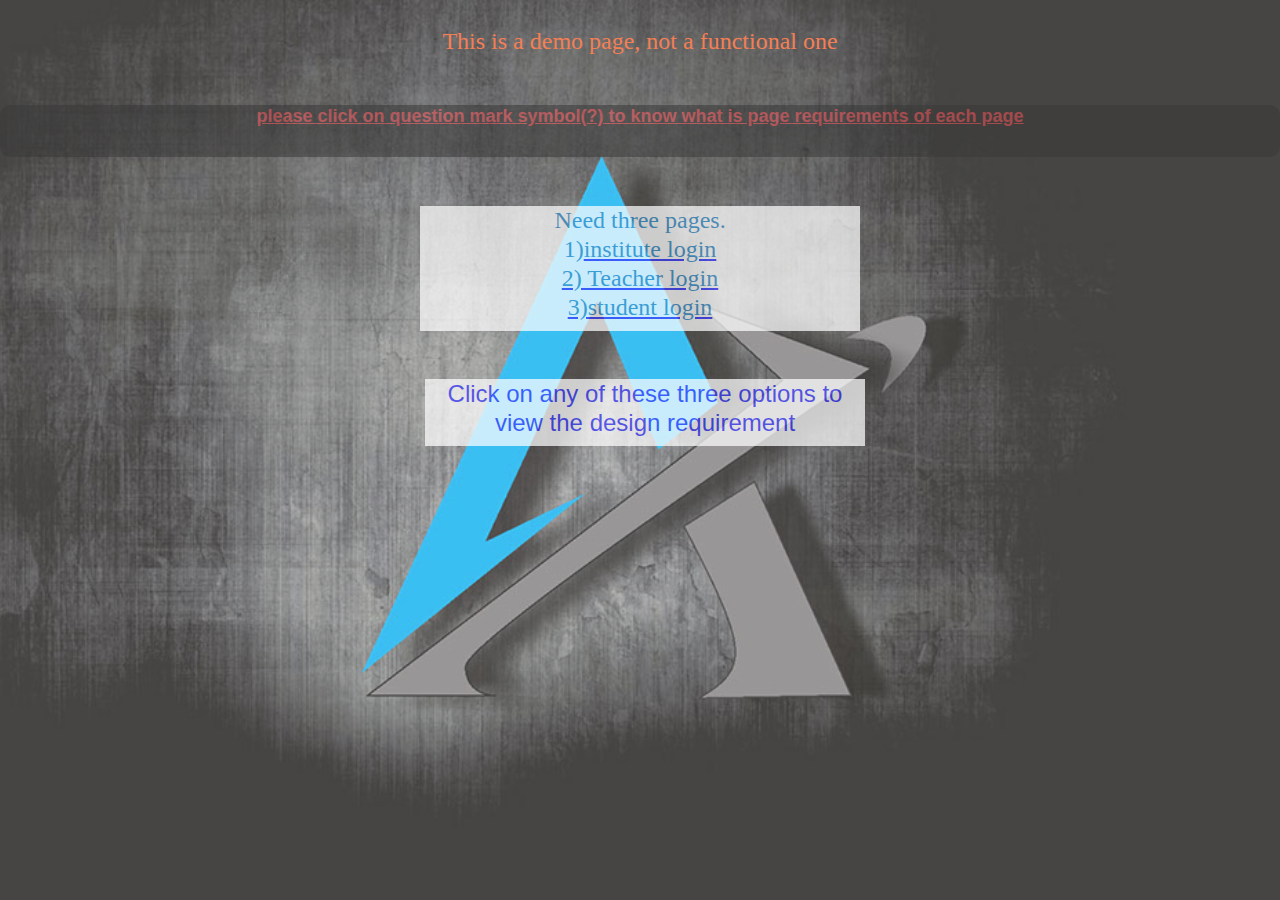
==== commit 8a61c70e: "data" ====
--- a/index.html
+++ b/index.html
@@ -34,23 +34,7 @@
 	})(window,document,'script','dataLayer','GTM-NQWFQPR');</script>
 	
 
-				<style>
-				
-				body,img{
-				-webkit-animation-duration:4s;
-				animation-duration:4s;
-				-webkit-animation-name:load;
-				animation-name:load;
-				}
-				@keyframes load{
-				from {opacity:0;}
-				to {opacity:1;}
-				}
-				@-webkit-keyframes load{
-				from {opacity:0;}
-				to { opacity:1;}
-				}
-				</style>
+				<style>.js body{visibility:visible!important;}</style>
 			
 <style>
 #preloader {
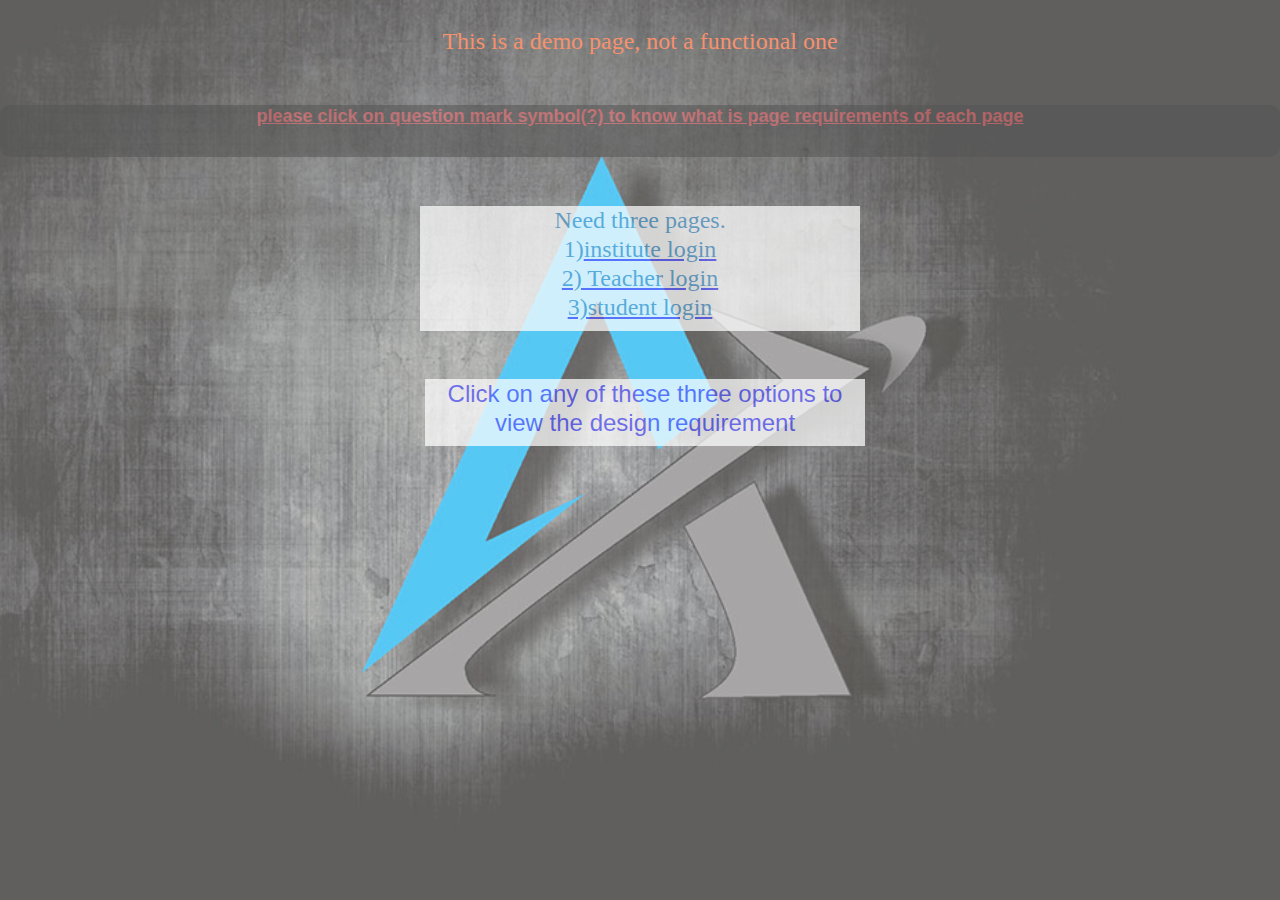
==== commit 17f58023: "data" ====
--- a/index.html
+++ b/index.html
@@ -17,8 +17,8 @@
   <title>descriptiom</title>
   <!-- CSS -->
   <link rel="stylesheet" type="text/css" href="css/site_global.css?crc=444006867"/>
-  <link rel="stylesheet" type="text/css" href="css/master_a-master.css?crc=210888416"/>
-  <link rel="stylesheet" type="text/css" href="css/index.css?crc=463187214" id="pagesheet"/>
+  <link rel="stylesheet" type="text/css" href="css/master_a-master.css?crc=4069672882"/>
+  <link rel="stylesheet" type="text/css" href="css/index.css?crc=4264160342" id="pagesheet"/>
   <!-- Other scripts -->
   <script type="text/javascript">
    var __adobewebfontsappname__ = "muse";
@@ -36,6 +36,11 @@
 
 				<style>.js body{visibility:visible!important;}</style>
 			
+                <style>
+				body{overflow-x:hidden !important;}
+				html{overflow-x:hidden !important;}
+				</style>
+            
 <style>
 #preloader {
 	position: fixed;
@@ -86,6 +91,11 @@
     <div class="size_fixed colelem" id="u3330" data-sizePolicy="fixed" data-pintopage="page_fixedLeft"><!-- custom html -->
      
 
+    </div>
+    <div class="size_fixed colelem" id="u3504" data-sizePolicy="fixed" data-pintopage="page_fluidx"><!-- custom html -->
+     
+                <div></div>
+            
     </div>
     <div class="clearfix colelem" id="pu3335"><!-- group -->
      <div class="size_fixed grpelem" id="u3335" data-sizePolicy="fixed" data-pintopage="page_fixedLeft"><!-- custom html -->
--- a/css/master_a-master.css
+++ b/css/master_a-master.css
@@ -1 +1 @@
-#u3330,#u3335,#u3342{border-width:0px;border-color:transparent;background-color:transparent;}+#u3330,#u3504,#u3335,#u3342{border-width:0px;border-color:transparent;background-color:transparent;}--- a/css/index.css
+++ b/css/index.css
@@ -1 +1 @@
-.version.index{color:#00001B;background-color:#9BAD0E;}#muse_css_mq{background-color:#FFFFFF;}#page{z-index:1;min-height:495px;background-image:none;border-width:0px;border-color:#000000;background-color:transparent;padding-bottom:5px;width:100%;max-width:480px;margin-left:auto;margin-right:auto;}#pu3330{z-index:2;margin-right:-10000px;margin-top:87px;width:56.88%;}#u3330{z-index:2;width:201px;min-height:90px;position:relative;left:0px;margin-left:-329px;}#pu3335{z-index:3;margin-top:141px;width:65.94%;}#u3335{z-index:3;width:60px;min-height:30px;position:relative;margin-right:-10000px;margin-top:2px;left:95px;margin-left:-254px;}#u3273{z-index:34;width:180px;min-height:59px;border-width:0px;border-color:transparent;background-color:transparent;position:relative;margin-right:-10000px;left:0%;margin-left:-141.12%;}#u3342{z-index:4;width:100px;min-height:104px;margin-top:22px;position:relative;left:0%;margin-left:-127.11%;}#pu94-4{z-index:5;margin-right:-10000px;margin-top:27px;width:100%;}#u94-4{z-index:5;min-height:58px;background-color:transparent;line-height:29px;font-size:24px;text-align:center;color:#F15A24;font-family:ultra, serif;font-weight:400;position:relative;width:91.67%;margin-left:4.17%;}#u3265-3{z-index:31;background-color:transparent;position:relative;width:1.88%;margin-left:18.75%;}#u3262-4{z-index:27;min-height:52px;background-color:#000000;opacity:0.54;-ms-filter:"progid:DXImageTransform.Microsoft.Alpha(Opacity=54)";filter:alpha(opacity=54);line-height:22px;font-size:18px;text-align:center;color:#ED1C24;font-weight:bold;}.tip{border-width:0px;border-color:transparent;background-color:#666666;border-radius:10px;}#u3262{text-decoration:underline;}.js body{visibility:hidden;}.js body.initialized{visibility:visible;}#u3262-4-bw{z-index:27;min-height:52px;margin-top:3px;}#u97-14{z-index:9;min-height:125px;background-color:#FFFFFF;opacity:0.72;-ms-filter:"progid:DXImageTransform.Microsoft.Alpha(Opacity=72)";filter:alpha(opacity=72);line-height:29px;font-size:24px;text-align:center;color:#0071BC;font-family:ultra, serif;font-weight:400;margin-top:49px;position:relative;width:91.67%;margin-left:4.17%;}#u97-14:hover{opacity:1;-ms-filter:"progid:DXImageTransform.Microsoft.Alpha(Opacity=100)";filter:alpha(opacity=100);padding-top:0px;padding-bottom:0px;min-height:125px;width:91.67%;margin:49px 0px 0px 4.166666666666666%;}#u97-3,#u97-4,#u97-7,#u97-10{text-decoration:none;color:#0071BC;}#u100-4{z-index:23;min-height:67px;background-color:#FFFFFF;opacity:0.72;-ms-filter:"progid:DXImageTransform.Microsoft.Alpha(Opacity=72)";filter:alpha(opacity=72);line-height:29px;font-size:24px;text-align:center;color:#0000FF;font-family:paytone-one, sans-serif;font-weight:400;margin-top:48px;position:relative;width:91.67%;margin-left:5.21%;}.css_verticalspacer .verticalspacer{height:calc(100vh - 564px);}.html{background:#FFFFFF url("../images/appries-wallpaper1.jpg?crc=3858317335") no-repeat center center scroll;background-size:cover;}body{position:relative;min-width:320px;}+.version.index{color:#0000FE;background-color:#29EC56;}#muse_css_mq{background-color:#FFFFFF;}#page{z-index:1;min-height:495px;background-image:none;border-width:0px;border-color:#000000;background-color:transparent;padding-bottom:5px;width:100%;max-width:480px;margin-left:auto;margin-right:auto;}#pu3330{z-index:2;margin-right:-10000px;margin-top:87px;width:56.88%;}#u3330{z-index:2;width:201px;min-height:90px;position:relative;left:0px;margin-left:-329px;}#u3504{z-index:5;width:100px;min-height:104px;margin-top:20px;position:relative;left:0%;margin-left:-127.11%;}#pu3335{z-index:3;margin-top:17px;width:65.94%;}#u3335{z-index:3;width:60px;min-height:30px;position:relative;margin-right:-10000px;margin-top:2px;left:95px;margin-left:-254px;}#u3273{z-index:35;width:180px;min-height:59px;border-width:0px;border-color:transparent;background-color:transparent;position:relative;margin-right:-10000px;left:0%;margin-left:-141.12%;}#u3342{z-index:4;width:100px;min-height:104px;margin-top:22px;position:relative;left:0%;margin-left:-127.11%;}#pu94-4{z-index:6;margin-right:-10000px;margin-top:27px;width:100%;}#u94-4{z-index:6;min-height:58px;background-color:transparent;line-height:29px;font-size:24px;text-align:center;color:#F15A24;font-family:ultra, serif;font-weight:400;position:relative;width:91.67%;margin-left:4.17%;}#u3265-3{z-index:32;background-color:transparent;position:relative;width:1.88%;margin-left:18.75%;}#u3262-4{z-index:28;min-height:52px;background-color:#000000;opacity:0.54;-ms-filter:"progid:DXImageTransform.Microsoft.Alpha(Opacity=54)";filter:alpha(opacity=54);line-height:22px;font-size:18px;text-align:center;color:#ED1C24;font-weight:bold;}.tip{border-width:0px;border-color:transparent;background-color:#666666;border-radius:10px;}#u3262{text-decoration:underline;}.js body{visibility:hidden;}.js body.initialized{visibility:visible;}#u3262-4-bw{z-index:28;min-height:52px;margin-top:3px;}#u97-14{z-index:10;min-height:125px;background-color:#FFFFFF;opacity:0.72;-ms-filter:"progid:DXImageTransform.Microsoft.Alpha(Opacity=72)";filter:alpha(opacity=72);line-height:29px;font-size:24px;text-align:center;color:#0071BC;font-family:ultra, serif;font-weight:400;margin-top:49px;position:relative;width:91.67%;margin-left:4.17%;}#u97-14:hover{opacity:1;-ms-filter:"progid:DXImageTransform.Microsoft.Alpha(Opacity=100)";filter:alpha(opacity=100);padding-top:0px;padding-bottom:0px;min-height:125px;width:91.67%;margin:49px 0px 0px 4.166666666666666%;}#u97-3,#u97-4,#u97-7,#u97-10{text-decoration:none;color:#0071BC;}#u100-4{z-index:24;min-height:67px;background-color:#FFFFFF;opacity:0.72;-ms-filter:"progid:DXImageTransform.Microsoft.Alpha(Opacity=72)";filter:alpha(opacity=72);line-height:29px;font-size:24px;text-align:center;color:#0000FF;font-family:paytone-one, sans-serif;font-weight:400;margin-top:48px;position:relative;width:91.67%;margin-left:5.21%;}.css_verticalspacer .verticalspacer{height:calc(100vh - 564px);}.html{background:#FFFFFF url("../images/appries-wallpaper1.jpg?crc=3858317335") no-repeat center center scroll;background-size:cover;}body{position:relative;min-width:320px;}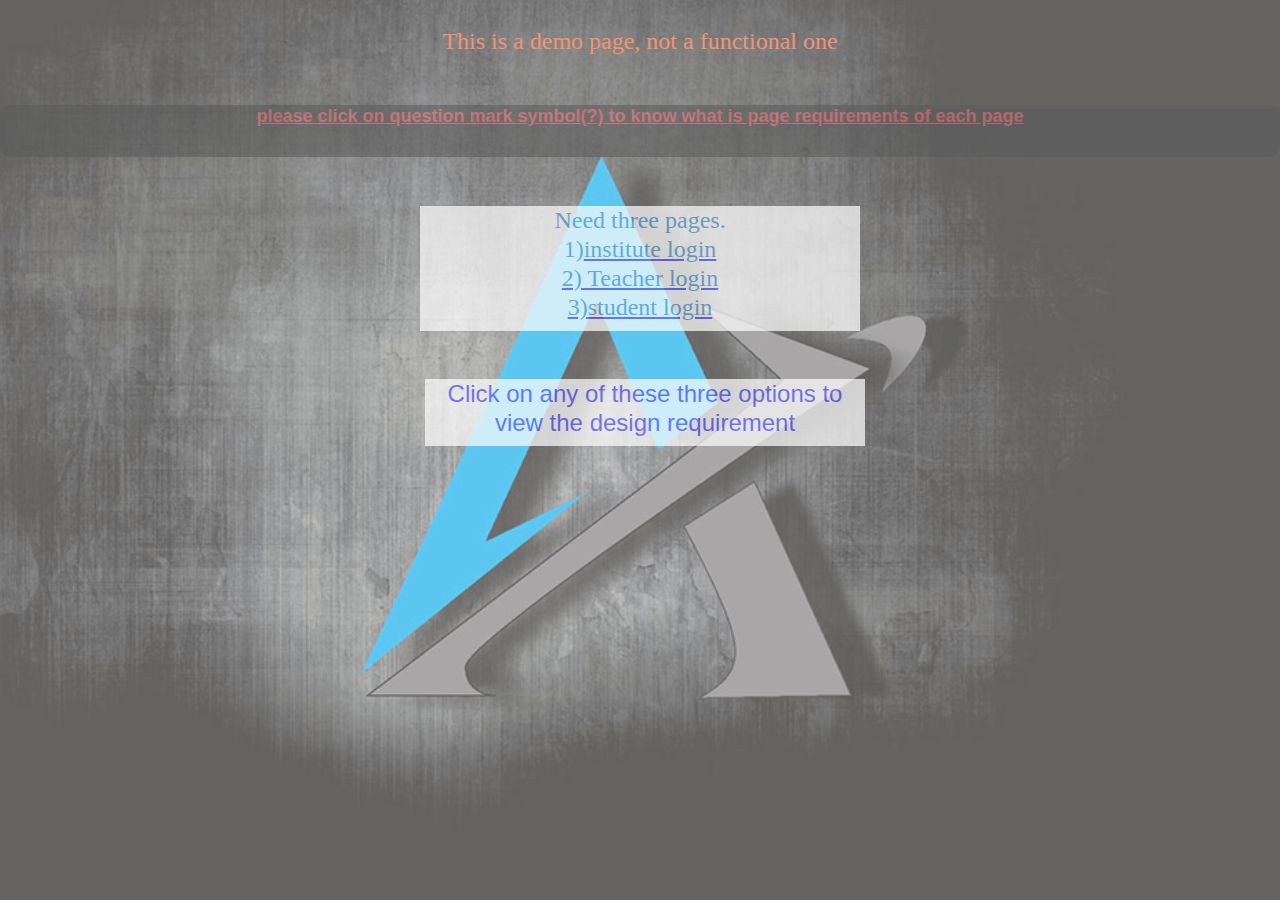
==== commit d206385e: "data" ====
--- a/index.html
+++ b/index.html
@@ -48,7 +48,7 @@
 	left: 0;
 	right: 0;
 	bottom: 0;
-	background-color: #FFFFFF;
+	background-color: #F6F6F6;
 	z-index: 99999;
 }
 
